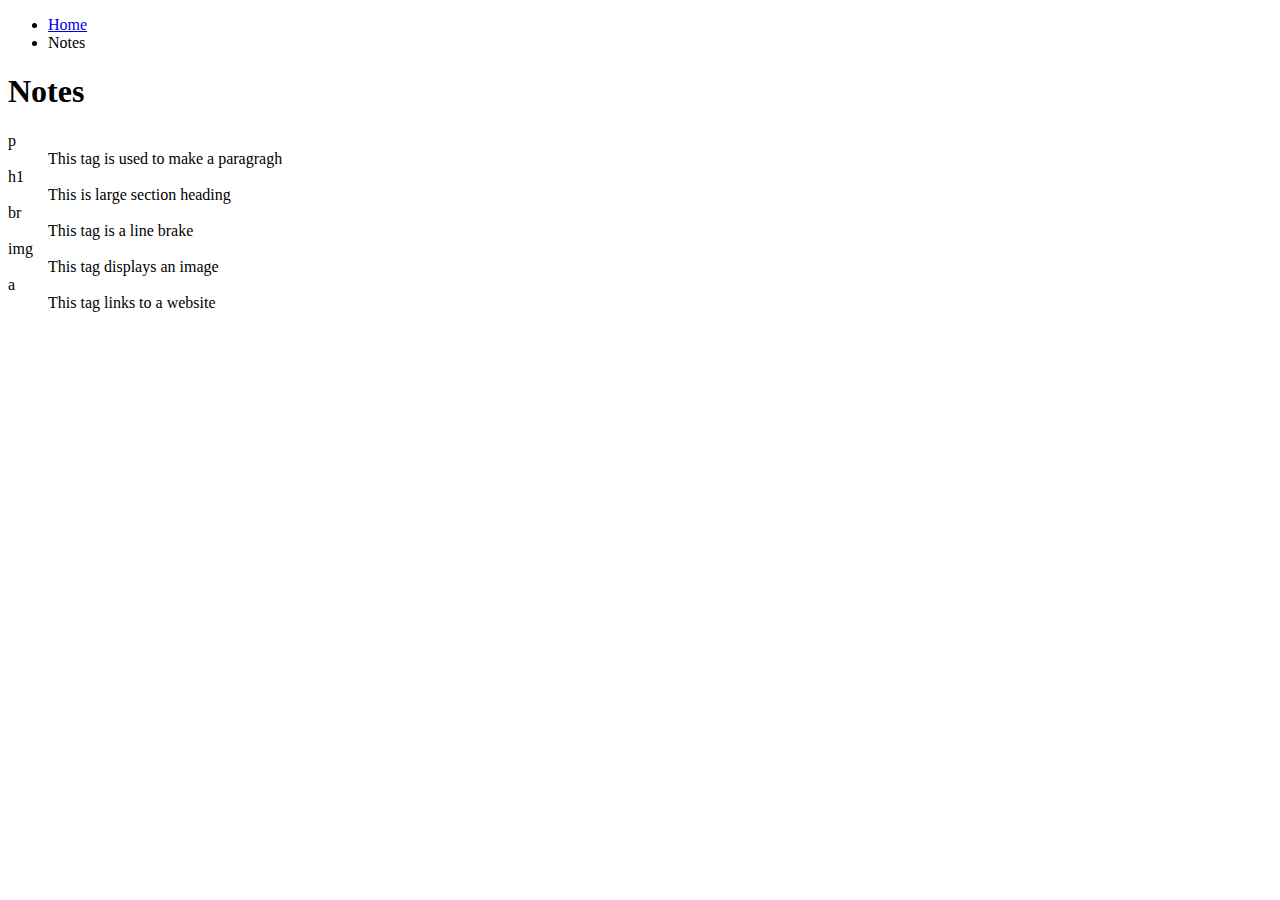
==== note.html @ ac006adc "finish assignment 2" ====
<!DOCTYPE html>
<html lang="en">
<head>
    <meta charset="UTF-8">
    <meta http-equiv="X-UA-Compatible" content="IE=edge">
    <meta name="viewport" content="width=device-width, initial-scale=1.0">
    <title>Document</title>
</head>
<body>
    <nav>
        <ul>
            <li><a href="index.html">Home</a></li>
            <li>Notes</li>
        </ul>
    </nav>
    <h1>Notes</h1>
    <dl>
        <dt>p</dt>
        <dd>This tag is used to make a paragragh </dd>
        <dt>h1</dt>
        <dd>This is large section heading</dd>
        <dt>br</dt>
        <dd>This tag is a line brake</dd>
        <dt>img</dt>
        <dd>This tag displays an image</dd>
        <dt>a</dt>
        <dd>This tag links to a website</dd>
    </dl>
</body>
</html>
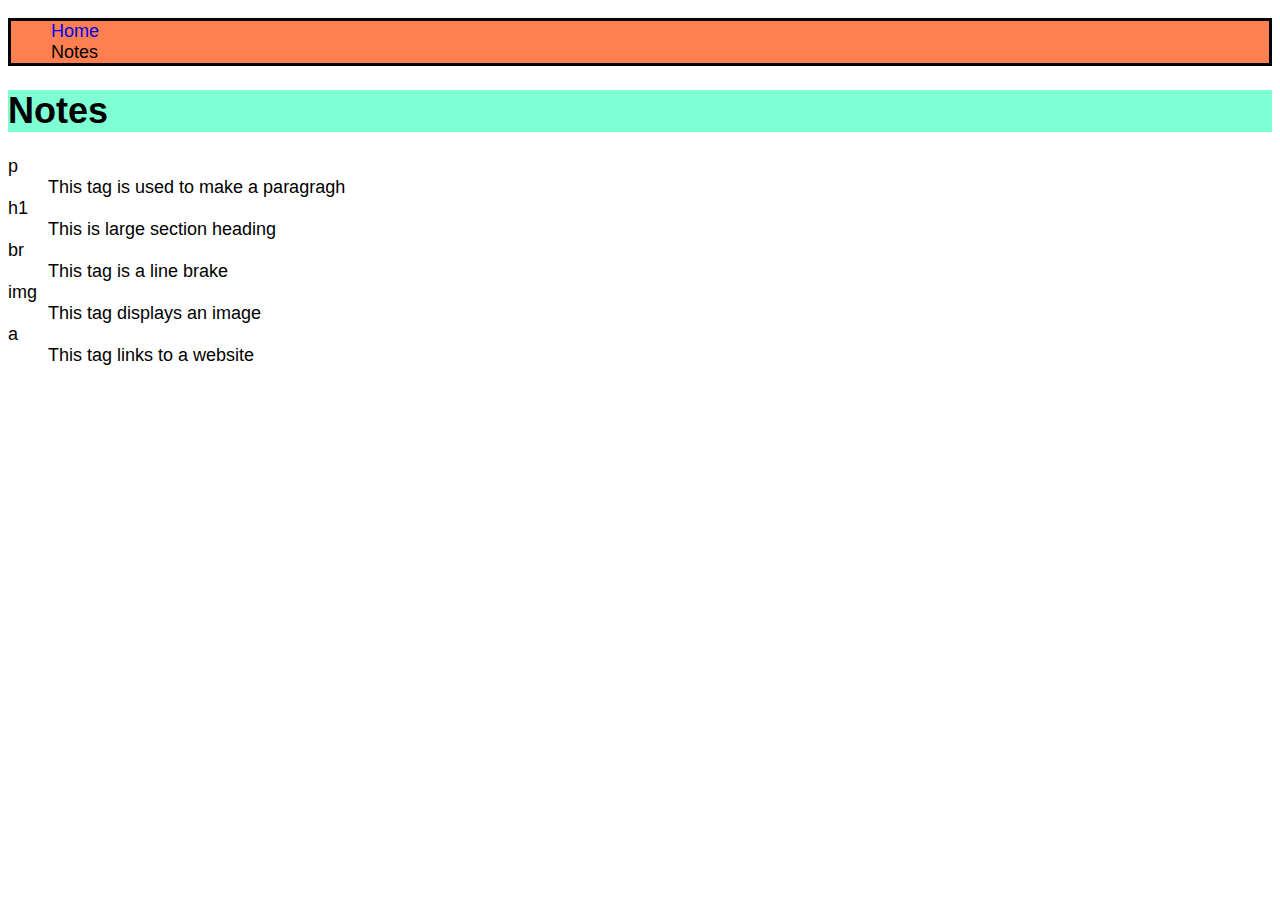
==== commit cd30fd9a: "added css file" ====
--- a/note.html
+++ b/note.html
@@ -6,14 +6,19 @@
     <meta name="viewport" content="width=device-width, initial-scale=1.0">
     <title>Document</title>
 </head>
+<link href="css/main.css" rel="stylesheet">
 <body>
-    <nav>
-        <ul>
-            <li><a href="index.html">Home</a></li>
-            <li>Notes</li>
-        </ul>
-    </nav>
-    <h1>Notes</h1>
+    <header>
+         <nav>
+             <ul class="c">
+                <li><a href="index.html">Home</a></li>
+                <li>Notes</li>
+             </ul>
+        </nav>
+        <h1>
+            Notes
+        </h1>
+    </header>
     <dl>
         <dt>p</dt>
         <dd>This tag is used to make a paragragh </dd>
--- a/css/main.css
+++ b/css/main.css
@@ -0,0 +1,30 @@
+body {
+    font-family: 'Lucida Sans', 'Lucida Sans Regular', 'Lucida Grande', 'Lucida Sans Unicode', Geneva, Verdana, sans-serif;
+    font-size: 18px;
+}
+h1, h2, footer {
+    background-color: aquamarine;
+}
+.site-title {
+    color: red;
+}
+#my-image {
+    box-shadow: 0px 0px 2px 1px black;
+}
+ul.a {
+    list-style-type: square;
+}
+li:nth-child(odd).b {
+    background: forestgreen;
+}
+ul.c {
+    list-style-type: none;
+    background-color: coral;
+    border-style: solid;
+}
+a:link {
+    text-decoration: none;
+}
+a:hover {
+    background-color: darkgreen;
+}